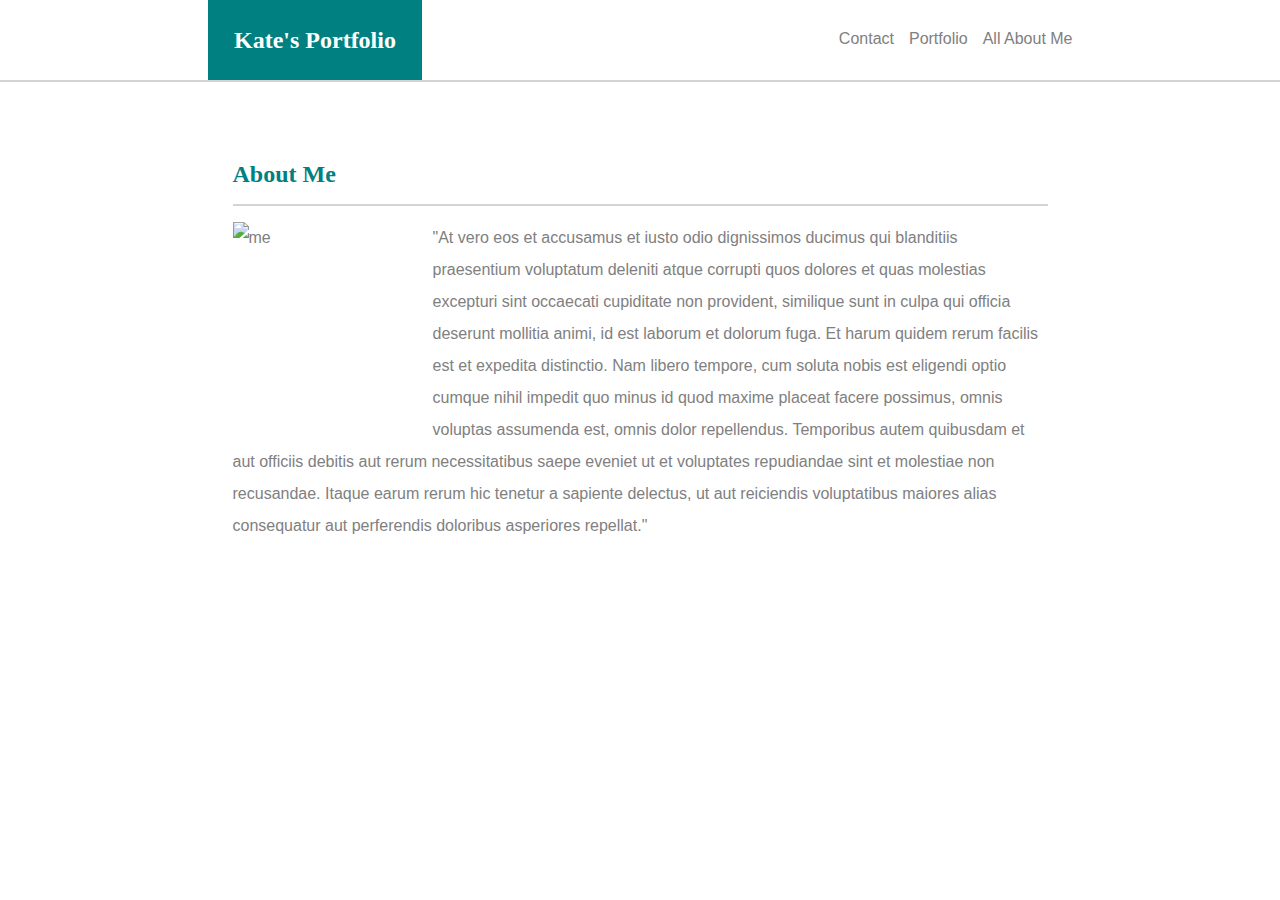
==== index.html @ c3424c02 "redo" ====
<!DOCTYPE html>
<html>
<head>
    <meta charset="utf-8" />
    <meta http-equiv="X-UA-Compatible" content="IE=edge">
    <title>Kate's Portfolio</title>
    <meta name="viewport" content="width=device-width, initial-scale=1">
    <link rel="stylesheet" type="text/css" media="screen" href="assets/css/style.css" />
</head>
<body>
    <div class="navbar">
    <ul class="navcontent">
        <li style="float:left"><div class="myname">Kate's Portfolio</div></li>
        <li><a href="index.html">All About Me</a></li>
        <li><a href="portfolio.html">Portfolio</a></li>
        <li><a href="contact.html">Contact</a></li>
    </ul>
    </div>
<div class="boxed">
    <h1>About Me</h1>
    <hr>
    <p> <img style= "padding: 0 25px 15px 0" align="left" src="/Users/kate/Desktop/B-Portfolio/assets/images/IMG_0361.JPG" height="200" width="200" alt="me" />
    "At vero eos et accusamus et iusto odio dignissimos ducimus qui blanditiis praesentium voluptatum deleniti atque corrupti quos dolores et quas molestias excepturi sint occaecati cupiditate non provident, similique sunt in culpa qui officia deserunt mollitia animi, id est laborum et dolorum fuga. Et harum quidem rerum facilis est et expedita distinctio. Nam libero tempore, cum soluta nobis est eligendi optio cumque nihil impedit quo minus id quod maxime placeat facere possimus, omnis voluptas assumenda est, omnis dolor repellendus. Temporibus autem quibusdam et aut officiis debitis aut rerum necessitatibus saepe eveniet ut et voluptates repudiandae sint et molestiae non recusandae. Itaque earum rerum hic tenetur a sapiente delectus, ut aut reiciendis voluptatibus maiores alias consequatur aut perferendis doloribus asperiores repellat."
    </p>

</div>

</body>

</html>
---- assets/css/style.css ----
* {
  box-sizing: border-box;
}

body {
    background-image: url("/Users/kate/Desktop/B-Portfolio/assets/images/white_wall.png");
    background-repeat: repeat;
    margin: 0px;
  }
ul {
    list-style-type: none;
    overflow: hidden;
    font-family: sans-serif ;
    padding: 0px;
    margin: 0px;
}
li {
    float: right;
    padding: 0px;
  }

  li a {
    clear: both;
    display: block;
    text-align: center;
    text-decoration: none;
    padding: 30px 0px 30px 15px;
  }

.navbar {
    height: 80px;
    width: 100%;
    background-color: white;
    margin: auto;
    box-shadow: 0px 2px lightgrey;
}
.navcontent {
    width: 865px;
    margin: auto;
}
.myname {
    font-family: Georgia, 'Times New Roman', Times, serif;
    color: white;
    background-color: teal;
    font-size: 24px;
    padding: 26.5px;
    font-weight: bold;
    float: left;
}
a:link, a:visited {
    color: grey;
}
a:hover {
  color: teal;
}
.boxed {
    background-color: white;
    width: 865px;
    padding: 25px;
    margin: auto;
    margin-top: 40px;
    word-wrap: normal;
  }
  h1 {
    font-family: 'Georgia', Times, 'Times New Roman', 'serif';
    font-weight: bold;
    color: teal;
    font-size: 24px;
  }
  p {
      font-family: 'Arial', 'Helvetica Neue', Helvetica, sans-serif;
      color: grey;
      font-size: 16px;
      line-height: 2;
  }
  hr{
    border: 1.5px solid lightgray;

  }
  .picture {
    position: relative;
    width: 250px;
    height: 187px;
    margin-bottom: 20px;
    display: inline-block;
    margin-top: 20px;
    margin-right: 30px;
  }

  .ribbon {
    font-family: Georgia, 'Times New Roman', Times, serif;
    color: white;
    background-color: teal;
    font-size: 22px;
    padding: 23px;
    text-align: center;
    width: 250px;
    position: absolute;
    bottom: 0;
    margin-bottom: 7px;
  }

  input[type=text], select, textarea {
    font-family: 'Arial', 'Helvetica Neue', Helvetica, sans-serif;
    width: 100%;
    padding: 12px;
    border: 1px solid #ccc;
    box-sizing: border-box;
    margin-top: 6px;
    margin-bottom: 16px;
    resize: vertical;
    font-size: 14px;
  }
  input[type=submit] {
    background-color: teal;
    color: white;
    padding: 10px 25px;
    border: none;
    cursor: pointer;
    font-size: 16px;

  }
  
  input[type=submit]:hover {
    background-color: grey;
  }
  
  .container {
    border-radius: 5px;
    background-color: #f2f2f2;
    padding: 20px;
    font-family: 'Arial', 'Helvetica Neue', Helvetica, sans-serif;
    font-size: 16px;
    color:gray;
  }
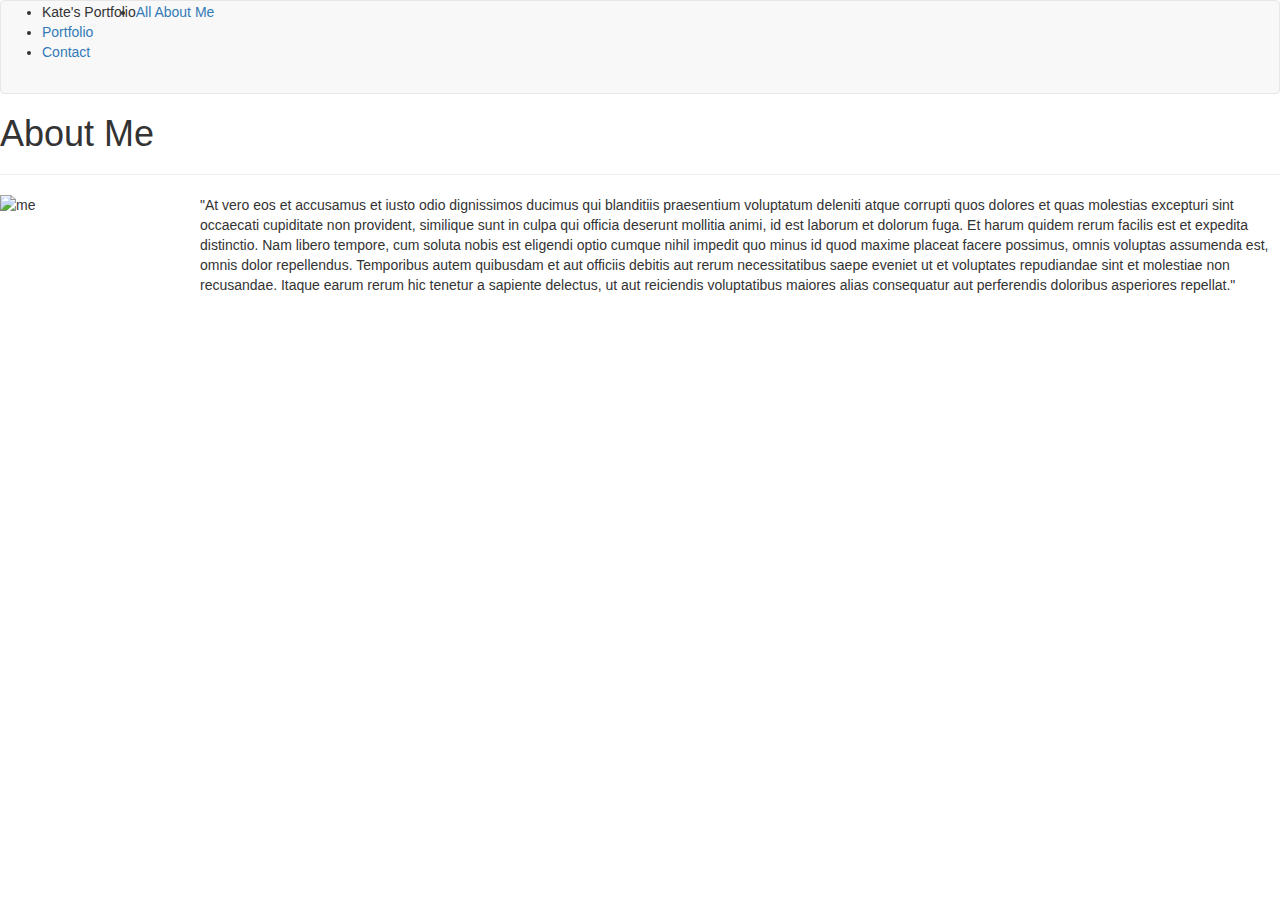
==== commit 48069247: "changes" ====
--- a/index.html
+++ b/index.html
@@ -5,9 +5,15 @@
     <meta http-equiv="X-UA-Compatible" content="IE=edge">
     <title>Kate's Portfolio</title>
     <meta name="viewport" content="width=device-width, initial-scale=1">
-    <link rel="stylesheet" type="text/css" media="screen" href="assets/css/style.css" />
+    <link rel="stylesheet" href="https://maxcdn.bootstrapcdn.com/bootstrap/3.4.0/css/bootstrap.min.css">
+
+    <script src="https://ajax.googleapis.com/ajax/libs/jquery/3.3.1/jquery.min.js"></script>
+    <link rel="stylesheet" type="text/css" media="screen" href="/Users/kate/Desktop/Bootstrap-Portfolio/assets/css/style.css" />
+
 </head>
 <body>
+
+<nav class="navbar navbar-default">
     <div class="navbar">
     <ul class="navcontent">
         <li style="float:left"><div class="myname">Kate's Portfolio</div></li>
@@ -16,10 +22,11 @@
         <li><a href="contact.html">Contact</a></li>
     </ul>
     </div>
+</nav>
 <div class="boxed">
     <h1>About Me</h1>
     <hr>
-    <p> <img style= "padding: 0 25px 15px 0" align="left" src="/Users/kate/Desktop/B-Portfolio/assets/images/IMG_0361.JPG" height="200" width="200" alt="me" />
+    <p> <img style= "padding: 0 25px 15px 0" align="left" src="/Users/kate/Desktop/Bootstrap-Portfolio/assets/images/IMG_0361.JPG" height="200" width="200" alt="me" />
     "At vero eos et accusamus et iusto odio dignissimos ducimus qui blanditiis praesentium voluptatum deleniti atque corrupti quos dolores et quas molestias excepturi sint occaecati cupiditate non provident, similique sunt in culpa qui officia deserunt mollitia animi, id est laborum et dolorum fuga. Et harum quidem rerum facilis est et expedita distinctio. Nam libero tempore, cum soluta nobis est eligendi optio cumque nihil impedit quo minus id quod maxime placeat facere possimus, omnis voluptas assumenda est, omnis dolor repellendus. Temporibus autem quibusdam et aut officiis debitis aut rerum necessitatibus saepe eveniet ut et voluptates repudiandae sint et molestiae non recusandae. Itaque earum rerum hic tenetur a sapiente delectus, ut aut reiciendis voluptatibus maiores alias consequatur aut perferendis doloribus asperiores repellat."
     </p>
 
@@ -27,4 +34,4 @@
 
 </body>
 
-</html>+</html>
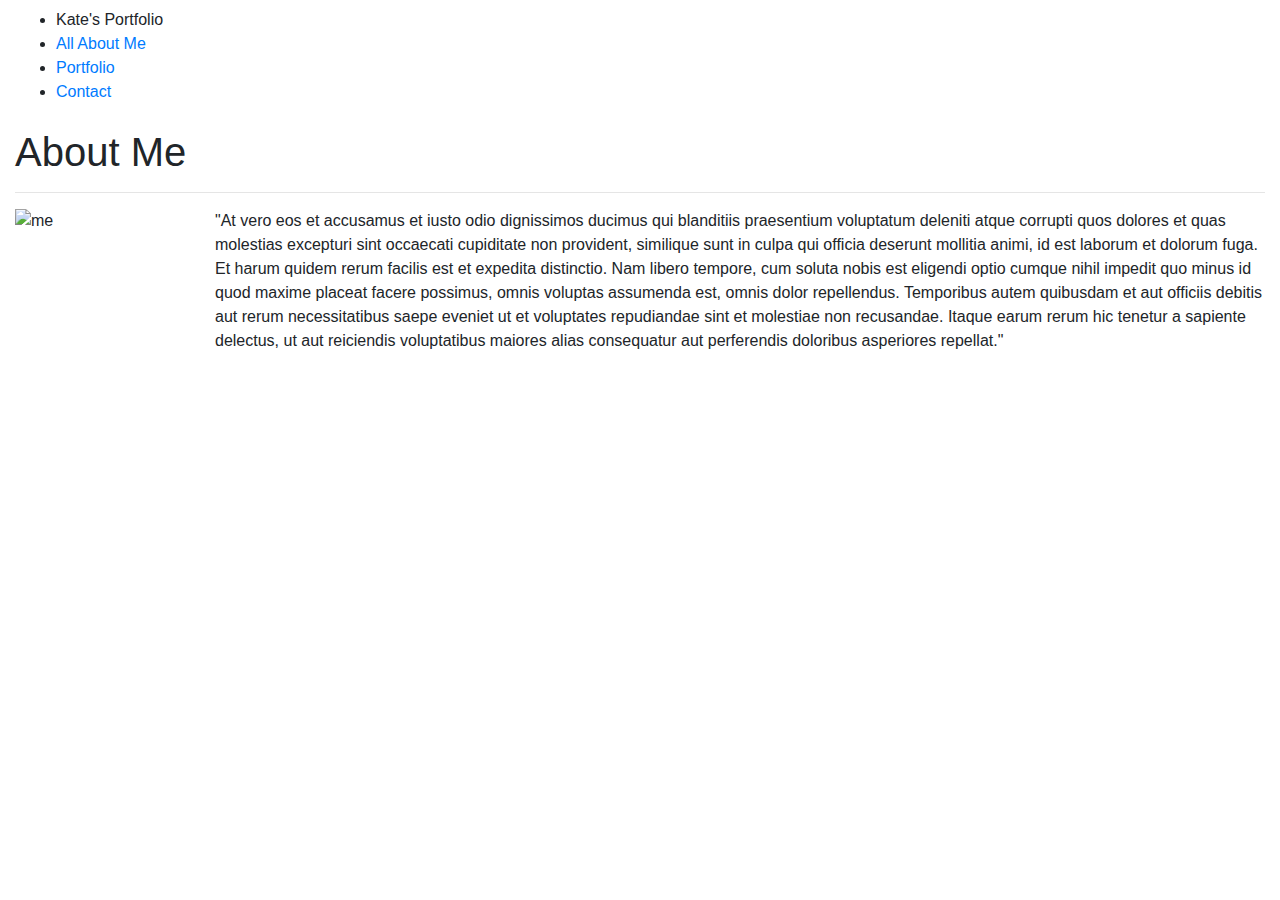
==== commit d68e7cb4: "changes" ====
--- a/index.html
+++ b/index.html
@@ -4,16 +4,15 @@
     <meta charset="utf-8" />
     <meta http-equiv="X-UA-Compatible" content="IE=edge">
     <title>Kate's Portfolio</title>
-    <meta name="viewport" content="width=device-width, initial-scale=1">
-    <link rel="stylesheet" href="https://maxcdn.bootstrapcdn.com/bootstrap/3.4.0/css/bootstrap.min.css">
-
-    <script src="https://ajax.googleapis.com/ajax/libs/jquery/3.3.1/jquery.min.js"></script>
-    <link rel="stylesheet" type="text/css" media="screen" href="/Users/kate/Desktop/Bootstrap-Portfolio/assets/css/style.css" />
+    <meta name="viewport" content="width=device-width, initial-scale=1, shrink-to-fit=no">
+    <link rel="stylesheet" href="https://stackpath.bootstrapcdn.com/bootstrap/4.3.1/css/bootstrap.min.css" integrity="sha384-ggOyR0iXCbMQv3Xipma34MD+dH/1fQ784/j6cY/iJTQUOhcWr7x9JvoRxT2MZw1T" crossorigin="anonymous">
+    <script src="https://code.jquery.com/jquery-3.3.1.slim.min.js" integrity="sha384-q8i/X+965DzO0rT7abK41JStQIAqVgRVzpbzo5smXKp4YfRvH+8abtTE1Pi6jizo" crossorigin="anonymous"></script>
+    <script src="https://cdnjs.cloudflare.com/ajax/libs/popper.js/1.14.7/umd/popper.min.js" integrity="sha384-UO2eT0CpHqdSJQ6hJty5KVphtPhzWj9WO1clHTMGa3JDZwrnQq4sF86dIHNDz0W1" crossorigin="anonymous"></script>
+    <script src="https://stackpath.bootstrapcdn.com/bootstrap/4.3.1/js/bootstrap.min.js" integrity="sha384-JjSmVgyd0p3pXB1rRibZUAYoIIy6OrQ6VrjIEaFf/nJGzIxFDsf4x0xIM+B07jRM" crossorigin="anonymous"></script>
+    <link rel="stylesheet" type="text/css" media="screen" href="/Users/kate/Desktop/Bootstrap-Portfolio/assets/css/style.css"/>
 
 </head>
 <body>
-
-<nav class="navbar navbar-default">
     <div class="navbar">
     <ul class="navcontent">
         <li style="float:left"><div class="myname">Kate's Portfolio</div></li>
@@ -22,7 +21,7 @@
         <li><a href="contact.html">Contact</a></li>
     </ul>
     </div>
-</nav>
+<div class="container-fluid">
 <div class="boxed">
     <h1>About Me</h1>
     <hr>
@@ -31,6 +30,7 @@
     </p>
 
 </div>
+</div>
 
 </body>
 
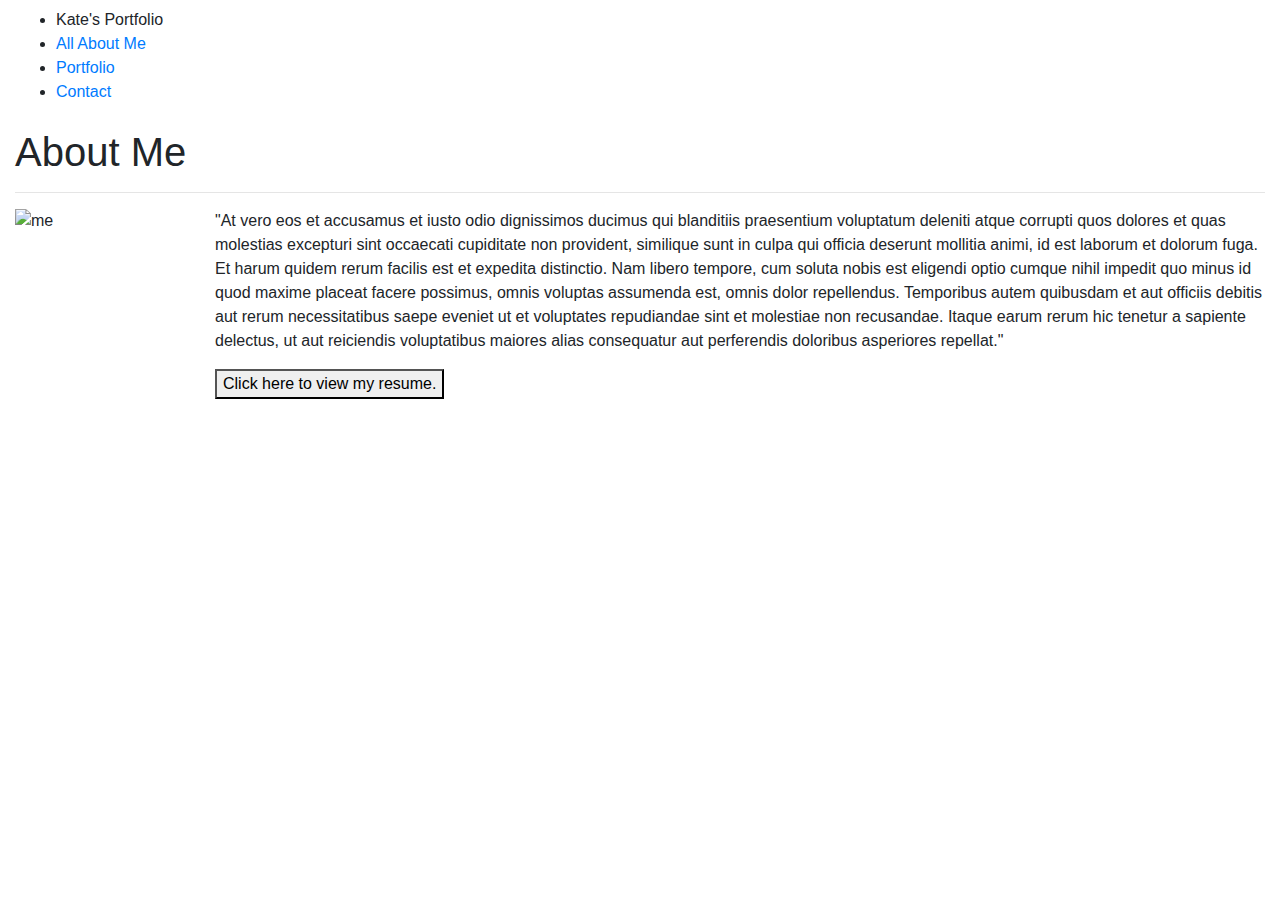
==== commit 3f7d31ef: "changes to portfolio, added phone number, added link to project" ====
--- a/index.html
+++ b/index.html
@@ -9,7 +9,7 @@
     <script src="https://code.jquery.com/jquery-3.3.1.slim.min.js" integrity="sha384-q8i/X+965DzO0rT7abK41JStQIAqVgRVzpbzo5smXKp4YfRvH+8abtTE1Pi6jizo" crossorigin="anonymous"></script>
     <script src="https://cdnjs.cloudflare.com/ajax/libs/popper.js/1.14.7/umd/popper.min.js" integrity="sha384-UO2eT0CpHqdSJQ6hJty5KVphtPhzWj9WO1clHTMGa3JDZwrnQq4sF86dIHNDz0W1" crossorigin="anonymous"></script>
     <script src="https://stackpath.bootstrapcdn.com/bootstrap/4.3.1/js/bootstrap.min.js" integrity="sha384-JjSmVgyd0p3pXB1rRibZUAYoIIy6OrQ6VrjIEaFf/nJGzIxFDsf4x0xIM+B07jRM" crossorigin="anonymous"></script>
-    <link rel="stylesheet" type="text/css" media="screen" href="/Users/kate/Desktop/Bootstrap-Portfolio/assets/css/style.css"/>
+    <link rel="stylesheet" type="text/css" media="screen" href="../Bootstrap-Portfolio/assets/css/style.css"/>
 
 </head>
 <body>
@@ -25,11 +25,17 @@
 <div class="boxed">
     <h1>About Me</h1>
     <hr>
-    <p> <img style= "padding: 0 25px 15px 0" align="left" src="/Users/kate/Desktop/Bootstrap-Portfolio/assets/images/IMG_0361.JPG" height="200" width="200" alt="me" />
+    <p> <img style= "padding: 0 25px 15px 0" align="left" src="../Bootstrap-Portfolio/assets/images/IMG_0361.JPG" height="200" width="200" alt="me" />
     "At vero eos et accusamus et iusto odio dignissimos ducimus qui blanditiis praesentium voluptatum deleniti atque corrupti quos dolores et quas molestias excepturi sint occaecati cupiditate non provident, similique sunt in culpa qui officia deserunt mollitia animi, id est laborum et dolorum fuga. Et harum quidem rerum facilis est et expedita distinctio. Nam libero tempore, cum soluta nobis est eligendi optio cumque nihil impedit quo minus id quod maxime placeat facere possimus, omnis voluptas assumenda est, omnis dolor repellendus. Temporibus autem quibusdam et aut officiis debitis aut rerum necessitatibus saepe eveniet ut et voluptates repudiandae sint et molestiae non recusandae. Itaque earum rerum hic tenetur a sapiente delectus, ut aut reiciendis voluptatibus maiores alias consequatur aut perferendis doloribus asperiores repellat."
     </p>
 
+    <button herf = "../assets/resource/Katherine Renee Moore.pdf">Click here to view my resume.</button>
+
 </div>
+</div>
+
+<div class="footer">
+        <p></p>
 </div>
 
 </body>
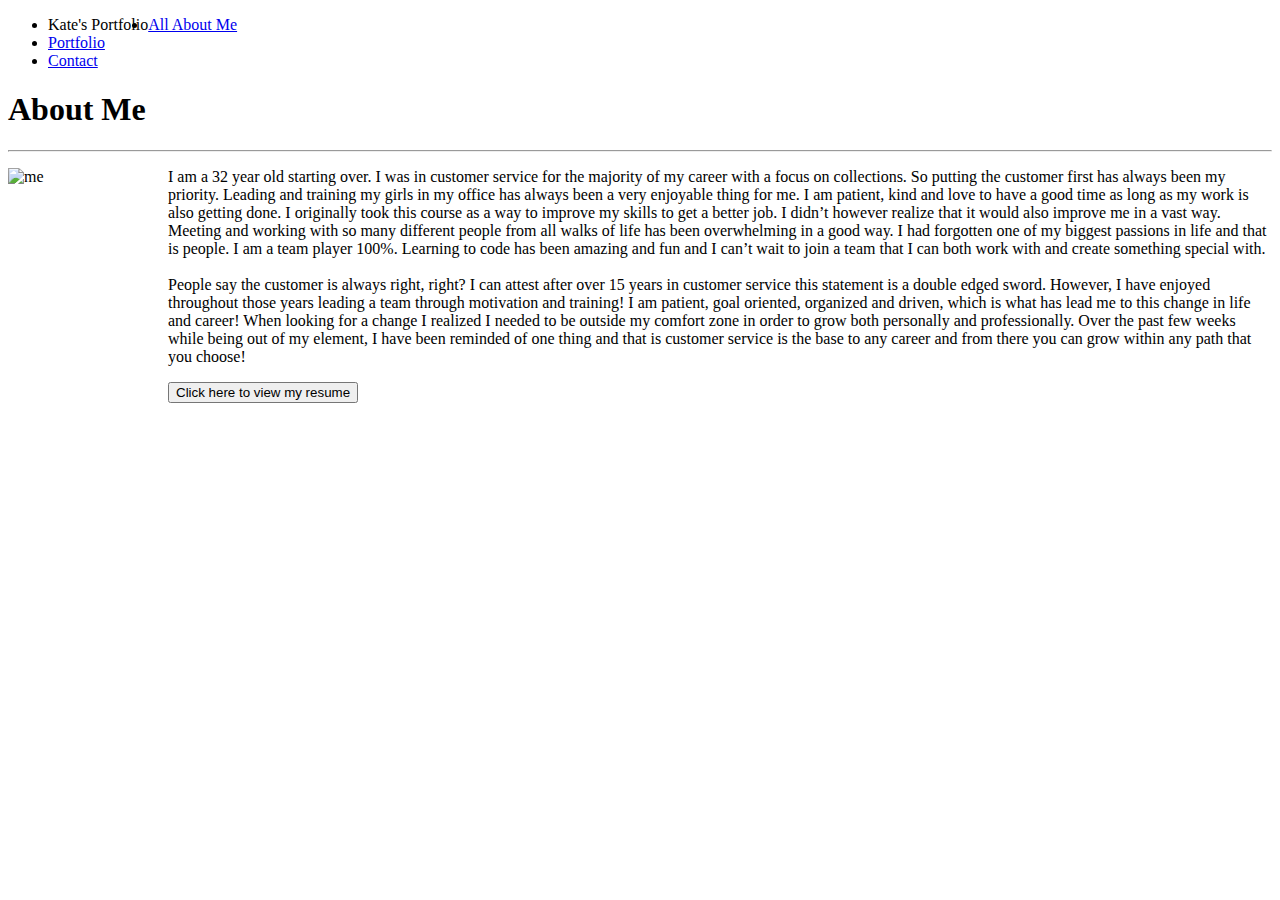
==== commit 63203d16: "lots of style changes adding homework" ====
--- a/index.html
+++ b/index.html
@@ -1,43 +1,75 @@
 <!DOCTYPE html>
 <html>
+
 <head>
     <meta charset="utf-8" />
     <meta http-equiv="X-UA-Compatible" content="IE=edge">
     <title>Kate's Portfolio</title>
     <meta name="viewport" content="width=device-width, initial-scale=1, shrink-to-fit=no">
-    <link rel="stylesheet" href="https://stackpath.bootstrapcdn.com/bootstrap/4.3.1/css/bootstrap.min.css" integrity="sha384-ggOyR0iXCbMQv3Xipma34MD+dH/1fQ784/j6cY/iJTQUOhcWr7x9JvoRxT2MZw1T" crossorigin="anonymous">
-    <script src="https://code.jquery.com/jquery-3.3.1.slim.min.js" integrity="sha384-q8i/X+965DzO0rT7abK41JStQIAqVgRVzpbzo5smXKp4YfRvH+8abtTE1Pi6jizo" crossorigin="anonymous"></script>
-    <script src="https://cdnjs.cloudflare.com/ajax/libs/popper.js/1.14.7/umd/popper.min.js" integrity="sha384-UO2eT0CpHqdSJQ6hJty5KVphtPhzWj9WO1clHTMGa3JDZwrnQq4sF86dIHNDz0W1" crossorigin="anonymous"></script>
-    <script src="https://stackpath.bootstrapcdn.com/bootstrap/4.3.1/js/bootstrap.min.js" integrity="sha384-JjSmVgyd0p3pXB1rRibZUAYoIIy6OrQ6VrjIEaFf/nJGzIxFDsf4x0xIM+B07jRM" crossorigin="anonymous"></script>
-    <link rel="stylesheet" type="text/css" media="screen" href="../Bootstrap-Portfolio/assets/css/style.css"/>
+    <!-- <link rel="stylesheet" href="https://stackpath.bootstrapcdn.com/bootstrap/4.3.1/css/bootstrap.min.css"
+        integrity="sha384-ggOyR0iXCbMQv3Xipma34MD+dH/1fQ784/j6cY/iJTQUOhcWr7x9JvoRxT2MZw1T" crossorigin="anonymous">
+    <script src="https://code.jquery.com/jquery-3.3.1.slim.min.js"
+        integrity="sha384-q8i/X+965DzO0rT7abK41JStQIAqVgRVzpbzo5smXKp4YfRvH+8abtTE1Pi6jizo"
+        crossorigin="anonymous"></script>
+    <script src="https://cdnjs.cloudflare.com/ajax/libs/popper.js/1.14.7/umd/popper.min.js"
+        integrity="sha384-UO2eT0CpHqdSJQ6hJty5KVphtPhzWj9WO1clHTMGa3JDZwrnQq4sF86dIHNDz0W1"
+        crossorigin="anonymous"></script> -->
+    <script src="https://stackpath.bootstrapcdn.com/bootstrap/4.3.1/js/bootstrap.min.js"
+        integrity="sha384-JjSmVgyd0p3pXB1rRibZUAYoIIy6OrQ6VrjIEaFf/nJGzIxFDsf4x0xIM+B07jRM"
+        crossorigin="anonymous"></script>
+    <link rel="stylesheet" type="text/css" media="screen" href="../Bootstrap-Portfolio/assets/css/style.css" />
 
 </head>
+
 <body>
     <div class="navbar">
-    <ul class="navcontent">
-        <li style="float:left"><div class="myname">Kate's Portfolio</div></li>
-        <li><a href="index.html">All About Me</a></li>
-        <li><a href="portfolio.html">Portfolio</a></li>
-        <li><a href="contact.html">Contact</a></li>
-    </ul>
+        <ul class="navcontent">
+            <li style="float:left">
+                <div class="myname">Kate's Portfolio</div>
+            </li>
+            <li><a href="index.html">All About Me</a></li>
+            <li><a href="portfolio.html">Portfolio</a></li>
+            <li><a href="contact.html">Contact</a></li>
+        </ul>
     </div>
+
+    
 <div class="container-fluid">
-<div class="boxed">
-    <h1>About Me</h1>
-    <hr>
-    <p> <img style= "padding: 0 25px 15px 0" align="left" src="../Bootstrap-Portfolio/assets/images/IMG_0361.JPG" height="200" width="200" alt="me" />
-    "At vero eos et accusamus et iusto odio dignissimos ducimus qui blanditiis praesentium voluptatum deleniti atque corrupti quos dolores et quas molestias excepturi sint occaecati cupiditate non provident, similique sunt in culpa qui officia deserunt mollitia animi, id est laborum et dolorum fuga. Et harum quidem rerum facilis est et expedita distinctio. Nam libero tempore, cum soluta nobis est eligendi optio cumque nihil impedit quo minus id quod maxime placeat facere possimus, omnis voluptas assumenda est, omnis dolor repellendus. Temporibus autem quibusdam et aut officiis debitis aut rerum necessitatibus saepe eveniet ut et voluptates repudiandae sint et molestiae non recusandae. Itaque earum rerum hic tenetur a sapiente delectus, ut aut reiciendis voluptatibus maiores alias consequatur aut perferendis doloribus asperiores repellat."
-    </p>
+        <div class="boxed">
+            <h1>About Me</h1>
+            <hr>
+            <p> <img style="padding: 0 25px 15px 0" align="left" src="../Bootstrap-Portfolio/assets/images/IMG_0948.JPG"
+                    height="200" width="135" alt="me" />
+                I am a 32 year old starting over. I was in customer service for the majority of my career with a focus
+                on collections. So putting the customer first has always been my priority. Leading and training my girls
+                in my office has always been a very enjoyable thing for me. I am patient, kind and love to have a good
+                time as long as my work is also getting done. I originally took this course as a way to improve my
+                skills to get a better job. I didn’t however realize that it would also improve me in a vast way.
+                Meeting and working with so many different people from all walks of life has been overwhelming in a good
+                way. I had forgotten one of my biggest passions in life and that is people. I am a team player 100%.
+                Learning to code has been amazing and fun and I can’t wait to join a team that I can both work with and
+                create something special with. <br>
+                <br>
 
-    <button herf = "../assets/resource/Katherine Renee Moore.pdf">Click here to view my resume.</button>
 
-</div>
-</div>
+                People say the customer is always right, right? I can attest after over 15 years in customer service
+                this statement is a double edged sword. However, I have enjoyed throughout those years leading a team
+                through motivation and training! I am patient, goal oriented, organized and driven, which is what has
+                lead me to this change in life and career! When looking for a change I realized I needed to be outside
+                my comfort zone in order to grow both personally and professionally. Over the past few weeks while being
+                out of my element, I have been reminded of one thing and that is customer service is the base to any
+                career and from there you can grow within any path that you choose!
 
-<div class="footer">
+            </p>
+            <a href="https://docs.google.com/document/d/16tjcNSudeOq97yVZepM5c6a4obnL067asGHB2Bc6jp4/edit"><button type="button" class="btn btn-outline-secondary">Click here to view my resume</button></a>
+            <!-- <button herf="/assets/resource/resume.pdf">Click here to view my resume.</button> -->
+
+        </div>
+
+    <div class="footer">
         <p></p>
-</div>
+    </div>
 
 </body>
 
-</html>
+</html>